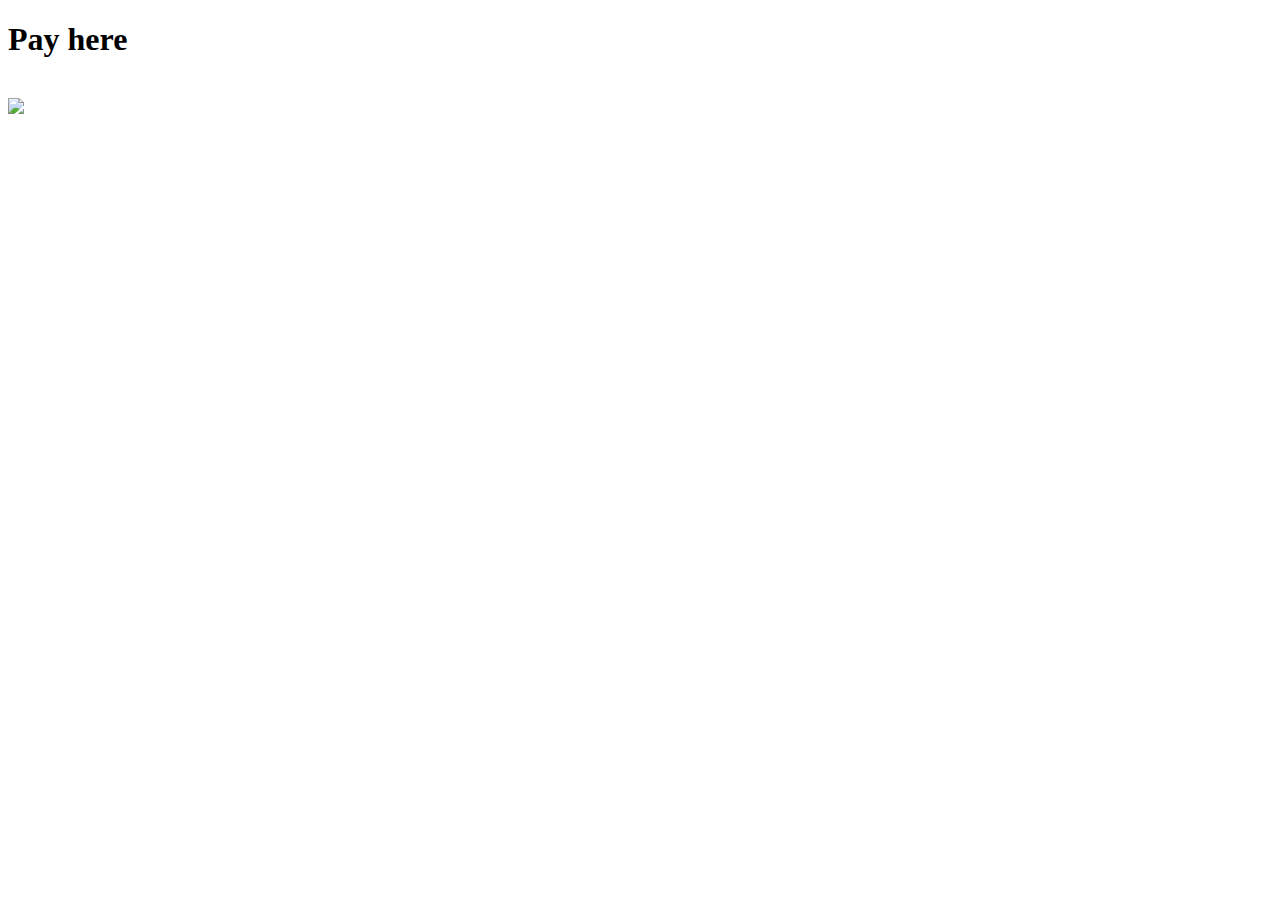
==== payment.html @ 0e5bd2e3 "Create payment.html" ====
<!DOCTYPE html>
<html>
<head>
<title>Payment</title>
</head>
<body>

<h1>Pay here</h1>
<br>
<div class='pm-button'><a href='https://www.payumoney.com/paybypayumoney/#/0F362DFE5E64CEE260C4B64CB41178EE'><img src='https://www.payumoney.com/media/images/payby_payumoney/new_buttons/22.png' /></a></div> 

</body>
</html>
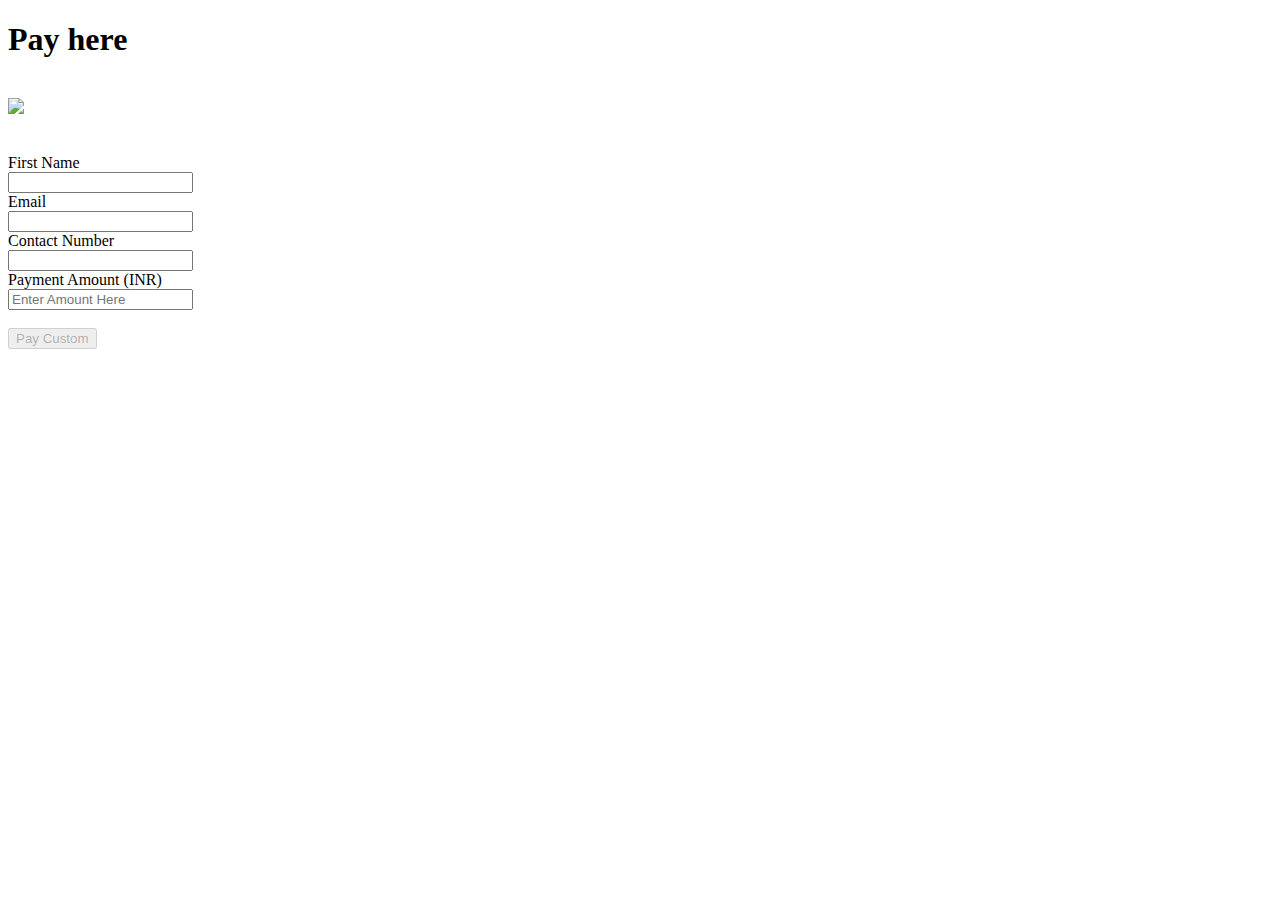
==== commit c6761fb2: "Added Payment" ====
--- a/payment.html
+++ b/payment.html
@@ -1,7 +1,9 @@
 <!DOCTYPE html>
 <html>
 <head>
-<title>Payment</title>
+	<meta name="viewport" content="width=device-width, initial-scale=1, maximum-scale=1, user-scalable=no" >
+	<script id="bolt" src="https://sboxcheckout-static.citruspay.com/bolt/run/bolt.min.js" bolt-color="<color-code>" bolt-logo="<image path>"></script>
+	<title>Payment</title>
 </head>
 <body>
 
@@ -9,5 +11,24 @@
 <br>
 <div class='pm-button'><a href='https://www.payumoney.com/paybypayumoney/#/0F362DFE5E64CEE260C4B64CB41178EE'><img src='https://www.payumoney.com/media/images/payby_payumoney/new_buttons/22.png' /></a></div> 
 
+<br>
+<br>
+<div id="custom_payment">
+	<label>First Name<br>
+		<input onchange="form_check('name')" id="first_name" type="text">
+	</label><br>
+	<label>Email<br>
+		<input onchange="form_check('email')" id="email" type="email">
+	</label><br>
+	<label>Contact Number<br>
+		<input onchange="form_check('number')" id="contact_no" type="number">
+	</label><br>
+	<label>Payment Amount (INR)<br>
+		<input id="payment_value" type="number" placeholder="Enter Amount Here">
+	</label><br><br>
+	<button onclick="payment_launch()" id="payment_button" disabled>Pay Custom</button>
+</div>
+
+<script type="text/javascript" src="static/js/payment.js"></script>
 </body>
 </html>
